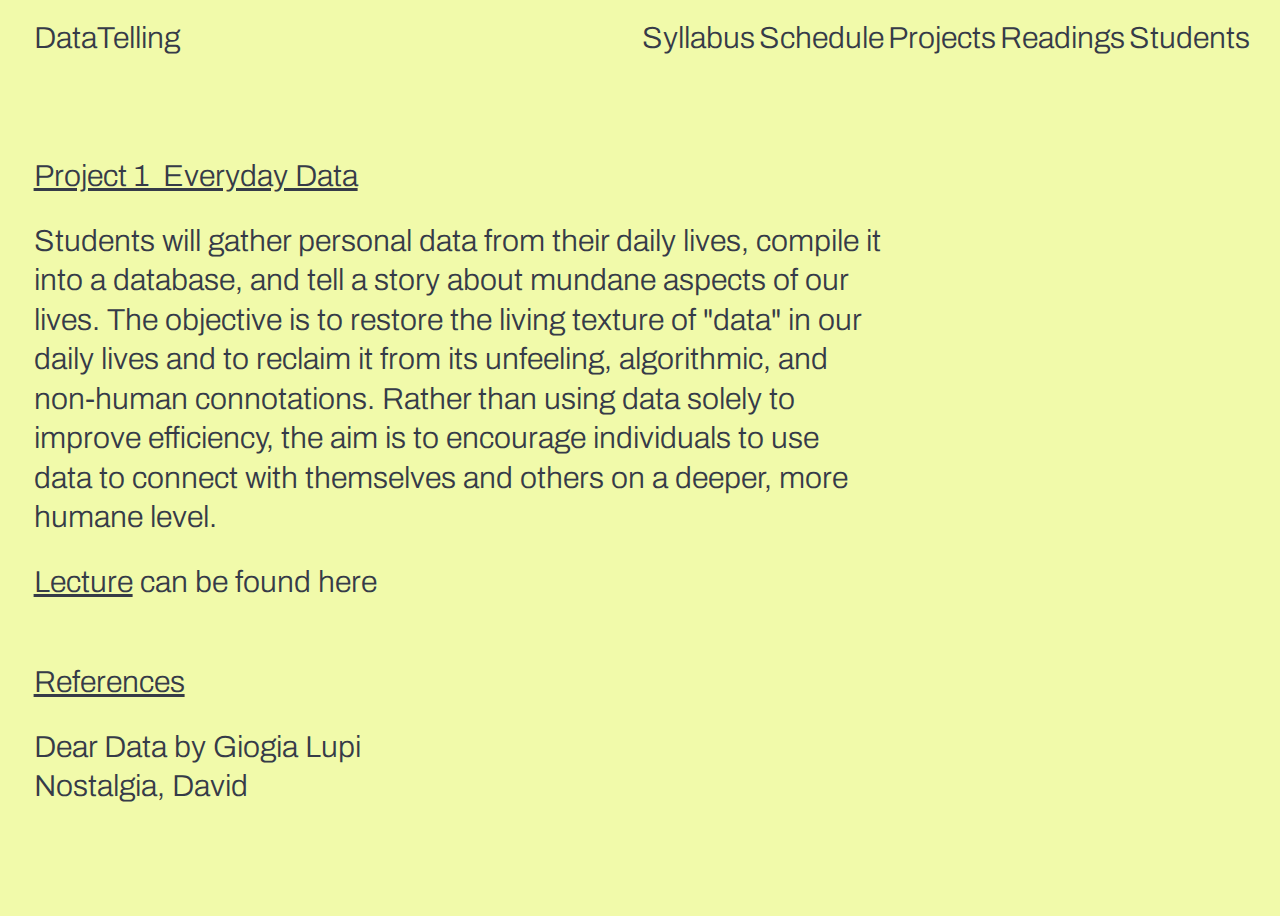
==== project1.html @ 1adf053b "Add files via upload" ====
<!DOCTYPE html>
<html lang="en">
<head>
    <meta charset="UTF-8">
    <meta name="viewport" content="width=device-width, initial-scale=1.0">
    <title>DataTelling</title>
    <link rel="stylesheet" href="style.css">
  
    <script type="text/javascript"> 
         document.addEventListener('DOMContentLoaded', function() {
            var elements = document.querySelectorAll(".myDIV");
            elements.forEach(function(element) {
                element.style.display = 'none';
            });
        });

        function doDisplay(index, date) { 
    var element = document.getElementById("myDIV-" + index); 
    var link = document.getElementById("link-" + index);
    var sign = element.style.display == 'none' ? '-' : '+';

    link.innerHTML = `<span class="class-name">Class ${index}</span> <span class="date">${date}</span> <span class="toggle-sign">&nbsp;${sign}</span>`;
    element.style.display = element.style.display == 'none' ? 'block' : 'none'; 
}

    </script> 
</head>
<body>
    <div class="wrap">
        <div class="navigation_bar">
            <div class="course_name"><a href="index.html">DataTelling</a></div>
            <div class="navigation">
                <div>Syllabus</div>
                <div><a href="schedule.html">Schedule</a></div>
                <div><a href="projects.html">Projects</a></div>
                <div><a href="reading.html">Readings</a></div>
                <div><a href="students.html">Students</a></div>
            </div>
        </div>
        <div class="contents">
        <div class="project_detail">
           <h2><span>Project 1 &nbsp;Everyday Data</span></h2>
           <div class="project_description">Students will gather personal data from their daily lives, compile it into a database, and tell a story about mundane aspects of our lives. The objective is to restore the living texture of "data" in our daily lives and to reclaim it from its unfeeling, algorithmic, and non-human connotations. Rather than using data solely to improve efficiency, the aim is to encourage individuals to use data to connect with themselves and others on a deeper, more humane level.
        </div>
           <div class="lecture"><h2><span>Lecture</span> can be found here</h2></div> 
           <h2><span>References</span></h2>
           <div><span>Dear Data</span> by Giogia Lupi</div>
           <div>Nostalgia, David </div>
        </div>
    </div>
</body>
</html>
---- style.css ----
@import url('https://fonts.googleapis.com/css2?family=Archivo:wght@200;300;400&family=Rubik+Bubbles&family=Sono:wght@400;600&family=Xanh+Mono:ital@1&display=swap');
::-moz-selection {
    color: #76E571;
 }
 ::selection {
    color: #76E571;
 }
 .title::-moz-selection {
    color:#363B48;
 }
 .title::selection {
    color:#363B48;
 }
body{
    background-color: #F1FAAA;
    color:#363B48;
    font-family: 'Archivo', sans-serif;
    font-weight:300;

}
.wrap{
    display:flex;
    flex-direction: column;
    height: 100vh;
    width:100vw;
}
.navigation_bar{
    display:flex;
    flex-direction: row;
    margin-bottom: 5%;
    font-size:1.9em;
    font-weight:300;
    padding:1% 1% 1% 2%;
}
.course_name{
    display:flex;
    flex-direction: row;
    flex: 1 1;
}
.column_1{   
    display:flex;
    flex-direction: row;
    flex: 1.2 1.2;
}
.column_2{   
    display:flex;
    flex-direction: row;
    flex: 1 1;
}
.column_2_left{
    display:flex;
    flex-direction:column; 
    flex: 1.1 1.1; 
}
.column_2_left_row1{
    display:flex; 
    flex: 0.65 0.65;
}
.column_2_left_row2{
    display:flex; 
    flex: 1 1;
    flex-direction: column;
    justify-content:flex-start;
    text-decoration : 2pt underline;
    color:#363B48;
    
 a:link {
    color : #363B48;
  }
  a:visited {
    color : #363B48;
  }
  a:hover {
    color : #363B48;
    text-decoration: none;
  }
  a:active {
    color : #363B48;
  }
}
.column_2_right{
    display:flex;
    flex-direction: row; 
    flex: 1 1;
}
.navigation{
    display:flex;
    flex-direction: row;
    flex: 1 1;
    justify-content: space-between;
    padding-right:2%;
}
.title{
    display:flex;
    flex: 1.4 1.4;
    font-size:17em;
    font-family: 'Archivo', sans-serif;
    font-weight: 300;
    padding-left:1%;
}
.contents{
    display:flex;
    flex: 1 1;
    font-size:1.9em;
    line-height: 1.3em;
    padding-left:2%;
    justify-content: space-between;
}

/*schedule*/
a{text-decoration : none;color:#363B48;}
a:hover {
    color : #363B48;
    text-decoration: 2pt underline;
  }
  h1{
    justify-content: space-between;
    font-weight: 300;
    font-size:1em;
    border-bottom: 2pt solid;
    display: block;
}
 h2{
    justify-content: space-between;
    font-weight: 300;
    font-size:1em;

    display: block;
}

h2 span {
    justify-content: space-between;
    font-weight: 300;
    font-size:1em;
    text-decoration: 2pt underline;
}
.project_detail{
    margin-right:3.5%;
}
.table{
    width:100vw;
      margin-right: 3%;
     
    a:hover {
        color : #363B48;
        text-decoration: none;
      }
      
}
h1 a {
    display: flex;
    align-items: center;
    text-decoration: none;
    color: #363B48;
    width: 100%; 
}

h1 a span {
    margin-left: 1%;
}

h1 a .class-name {
    margin-right: 20px;
}

h1 a .date {
    flex-grow: 1;
}

h1 a .toggle-sign {
    margin-left: auto;
    margin-right:1%;
}

.myDIV{
    line-height:1.4em ;
    margin-left:1%;
    display: block;
}
.contents2{
    display:flex;
    flex: 1 1;
    font-size:1.9em;
    line-height: 1.3em;
    padding-left:2%;
    justify-content: space-between;
}

/*students*/
.students div {
    font-size:1.3em;
    margin-bottom: 5%; 
    text-decoration: 2pt underline solid #363B48; 
}

.students{
    margin-top: 1.5%; 
   
}

/*projects*/
.projects div {
    margin-top: 6%; 
    font-size:1.6em;
    a:hover {
        color : #363B48;
        text-decoration: 2.5pt underline;
      }
}

.project_description{
    margin-right:30%;
}

.lecture{
    margin-bottom: 5%;
}


.under{text-decoration: 2pt underline;}
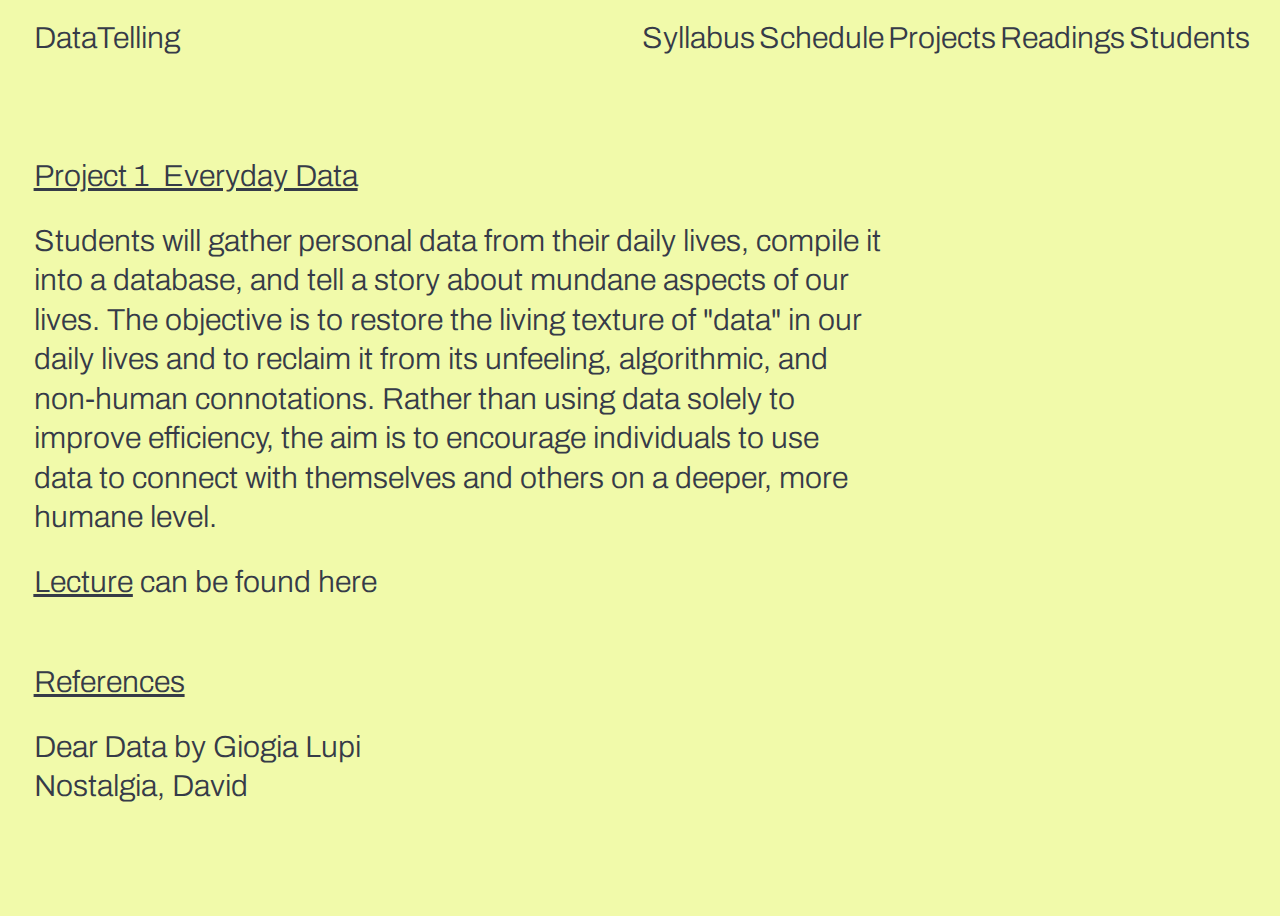
==== commit 103f9978: "Update project1.html" ====
--- a/project1.html
+++ b/project1.html
@@ -42,7 +42,7 @@
            <h2><span>Project 1 &nbsp;Everyday Data</span></h2>
            <div class="project_description">Students will gather personal data from their daily lives, compile it into a database, and tell a story about mundane aspects of our lives. The objective is to restore the living texture of "data" in our daily lives and to reclaim it from its unfeeling, algorithmic, and non-human connotations. Rather than using data solely to improve efficiency, the aim is to encourage individuals to use data to connect with themselves and others on a deeper, more humane level.
         </div>
-           <div class="lecture"><h2><span>Lecture</span> can be found here</h2></div> 
+           <div class="lecture"><h2><span><span class="under"><a href="https://docs.google.com/presentation/d/1vo24-tUiVRTkpkx84bBJ5dikB2u2qTq-V6VgAJoh6qs/edit?usp=sharing">Lecture</a></span></span> can be found here</h2></div> 
            <h2><span>References</span></h2>
            <div><span>Dear Data</span> by Giogia Lupi</div>
            <div>Nostalgia, David </div>
--- a/style.css
+++ b/style.css
@@ -217,4 +217,114 @@
 }
 
 
-.under{text-decoration: 2pt underline;}+.under{text-decoration: 2pt underline;}
+
+
+
+/* New_SyllabusPage */
+.syllabus{
+    display:flex;
+    flex-direction:column;
+}
+.course_description{
+    display:flex;
+    padding-top:5%;
+    padding-right:9%;
+    flex-direction: row;
+    flex: 1 1;
+}
+.course_objective{
+    display:flex;
+    padding-top:5%;
+    padding-right:6%;
+    flex-direction: column;
+    flex: 2 2;
+}
+.course_objective_contents{
+    display:flex;
+    flex-direction: row;
+    flex: 1 1;
+    gap: 2%;
+}
+.course_objective_left{
+    display:flex;
+    flex-direction: column;
+    flex: 0.9 0.9;
+}
+.course_objective_right{
+    display:flex;
+    flex-direction: column;
+    flex: 0.9 1;
+}
+.course_objective_left p,
+.course_objective_right p {
+  margin-top: 1vh;    /* 1% of the viewport's height */
+  margin-bottom: 1vh; /* 1% of the viewport's height */
+}
+
+.attendance{
+    padding-top: 2%;
+    padding-right:8%;
+    display:flex;
+    flex-direction: column;
+    flex: 1 1;
+}
+
+.participation{
+    padding-top: 2%;
+    padding-right:8%;
+    display:flex;
+    flex-direction: column;
+    flex: 1 1;
+}
+
+.attendance p,.participation p{
+  margin-top: 1vh;    /* 1% of the viewport's height */
+  margin-bottom: 1vh; /* 1% of the viewport's height */
+}
+
+.grade{
+    display:flex;
+    padding-top:5%;
+    padding-right:6%;
+    flex-direction: column;
+    flex: 2 2;
+}
+.grade_contents{
+    display:flex;
+    flex-direction: row;
+    flex: 1 1;
+    gap: 2%;
+    margin-top: 2vh;    /* 1% of the viewport's height */
+
+}
+
+.grade_left{
+    display:flex;
+    flex-direction: column;
+    flex: 1 1;
+}
+.grade_right{
+    display:flex;
+    flex-direction: column;
+    flex: 2 2;
+}
+
+.grade_left p, .grade_right p {
+  margin-top: 0.5vh;    /* 1% of the viewport's height */
+  margin-bottom: 0.5vh; /* 1% of the viewport's height */
+}
+.materials, .diversity{
+        padding-top: 2%;
+        padding-right:11%;
+        display:flex;
+        flex-direction: column;
+        flex: 1 1;
+        margin-bottom: 2vh;
+    }
+    .materials p, .diversity p{
+        margin-top: 1.2vh;    /* 1% of the viewport's height */
+        margin-bottom: 1.2vh; /* 1% of the viewport's height */
+      }
+
+      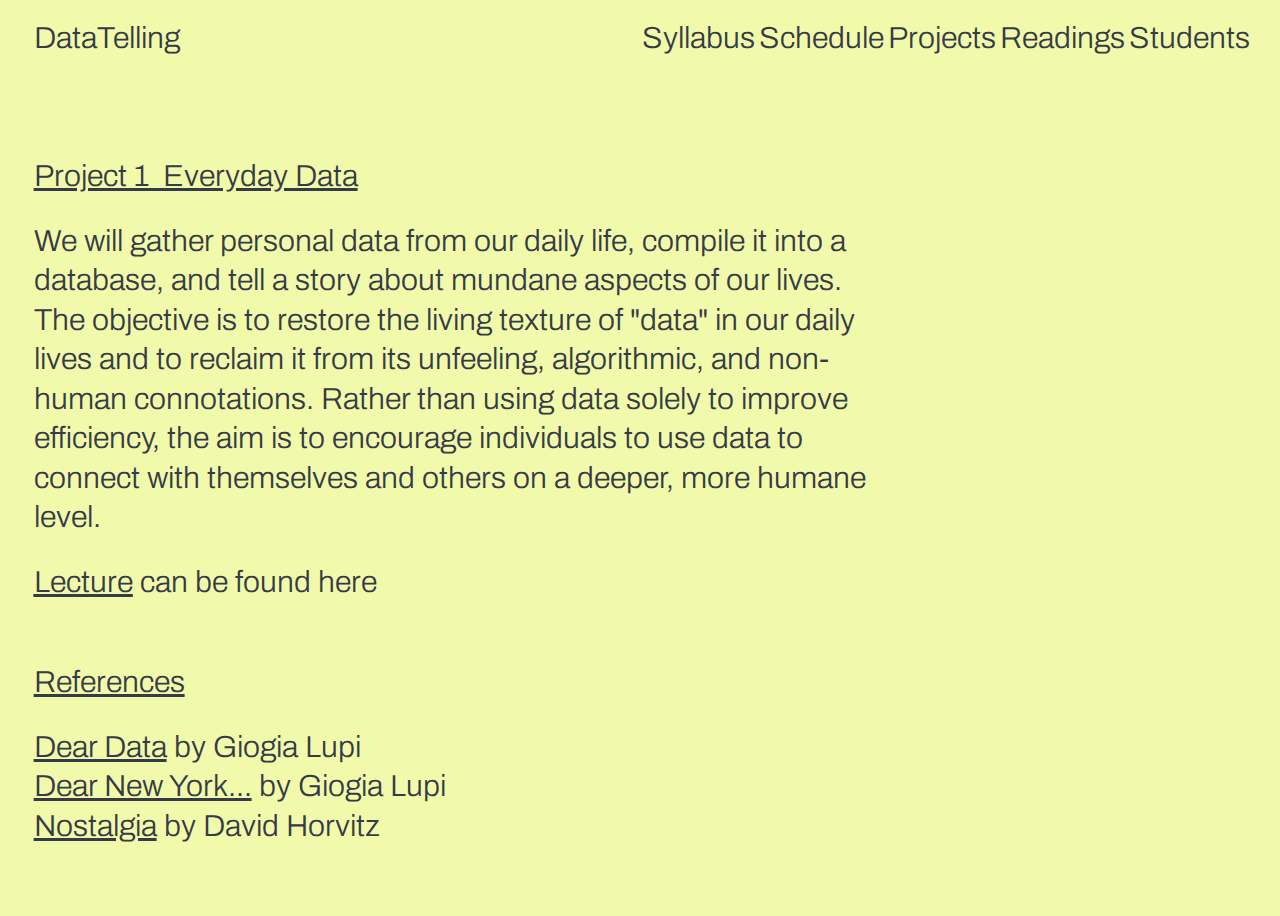
==== commit 82f9820d: "Update project1.html" ====
--- a/project1.html
+++ b/project1.html
@@ -40,12 +40,14 @@
         <div class="contents">
         <div class="project_detail">
            <h2><span>Project 1 &nbsp;Everyday Data</span></h2>
-           <div class="project_description">Students will gather personal data from their daily lives, compile it into a database, and tell a story about mundane aspects of our lives. The objective is to restore the living texture of "data" in our daily lives and to reclaim it from its unfeeling, algorithmic, and non-human connotations. Rather than using data solely to improve efficiency, the aim is to encourage individuals to use data to connect with themselves and others on a deeper, more humane level.
+           <div class="project_description">We will gather personal data from our daily life, compile it into a database, and tell a story about mundane aspects of our lives. The objective is to restore the living texture of "data" in our daily lives and to reclaim it from its unfeeling, algorithmic, and non-human connotations. Rather than using data solely to improve efficiency, the aim is to encourage individuals to use data to connect with themselves and others on a deeper, more humane level.
         </div>
            <div class="lecture"><h2><span><span class="under"><a href="https://docs.google.com/presentation/d/1vo24-tUiVRTkpkx84bBJ5dikB2u2qTq-V6VgAJoh6qs/edit?usp=sharing">Lecture</a></span></span> can be found here</h2></div> 
            <h2><span>References</span></h2>
-           <div><span>Dear Data</span> by Giogia Lupi</div>
-           <div>Nostalgia, David </div>
+           <div><span class="under"><a href="https://www.pentagram.com/work/dear-data">Dear Data</a></span> by Giogia Lupi</div>
+<div><span class="under"><a href="https://www.pentagram.com/work/dear-new-york">Dear New York...</a></span> by Giogia Lupi</div>
+
+           <div><span class="under"><a href="https://editiontaube.de/artists-books/nostalgia-3">Nostalgia</a></span> by David Horvitz </div>
         </div>
     </div>
 </body>
